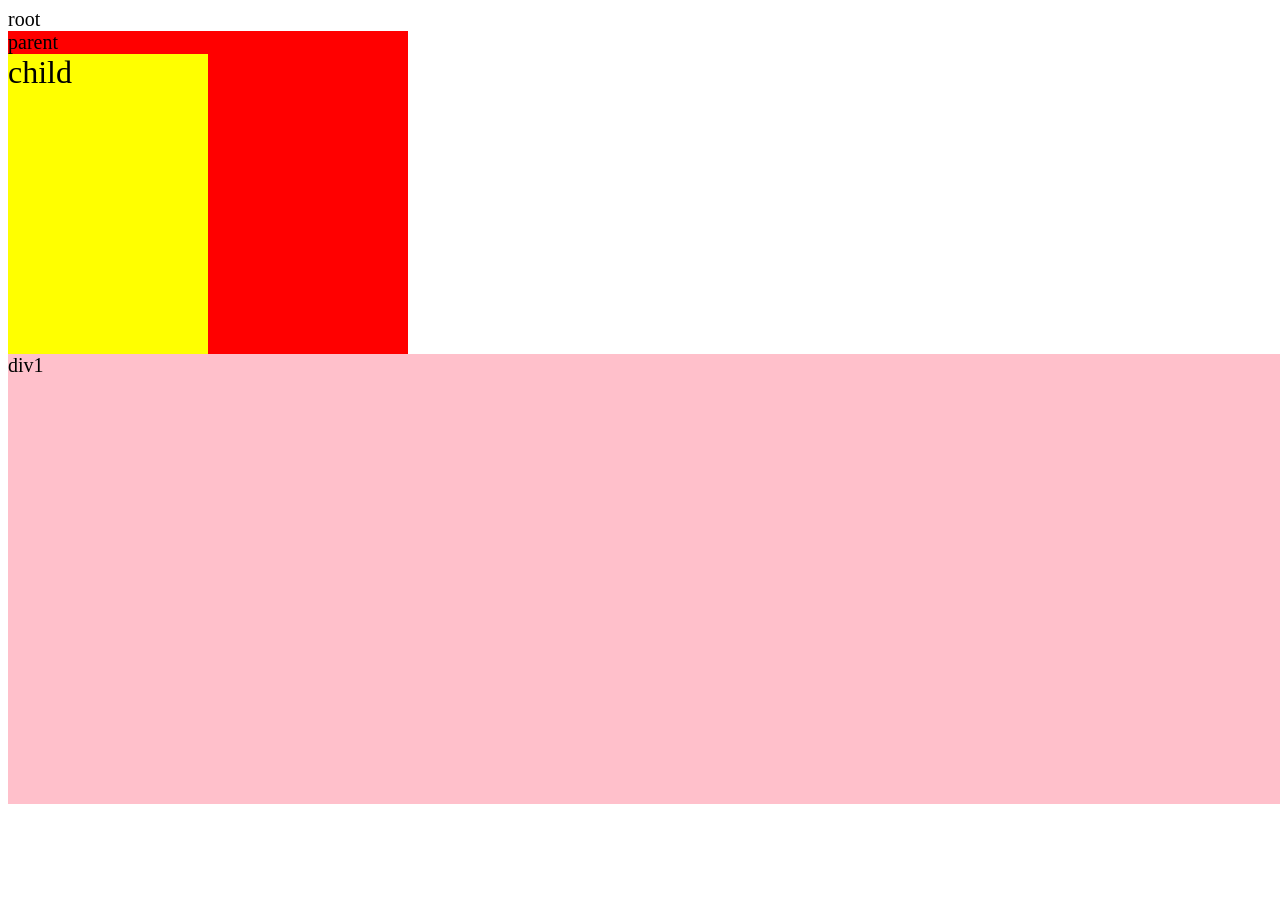
==== css_fsd/index.html @ 879991a6 "Add files via upload" ====
<!DOCTYPE html>
<html lang="en">
    <head>
        <meta charset="UTF-8">
        <meta name="viewport" content="width=device-width, initial-scale=1.0">
        <title>My Website</title>
        <link rel="stylesheet" href="style.css">
    </head>
    <body>
        root
        <div class ="parent" >
            parent
            <div class="child">
                child
            </div>
            <div id ="div1">
                div1

            </div>
        </div>    
     </body>
        
</html>
---- css_fsd/style.css ----
body{
    font-size: 20px;
}
.parent{
    height: 600px;
    width: 400px;
    background-color: red;
    fonr-size: 2rem;
}
.child{
    height: 50%;
    width:50%;
    background-color: yellow;
    font-size: 2rem;
}
#div1{
    height:50vh;
    width:100vw;
    background-color: pink;
}
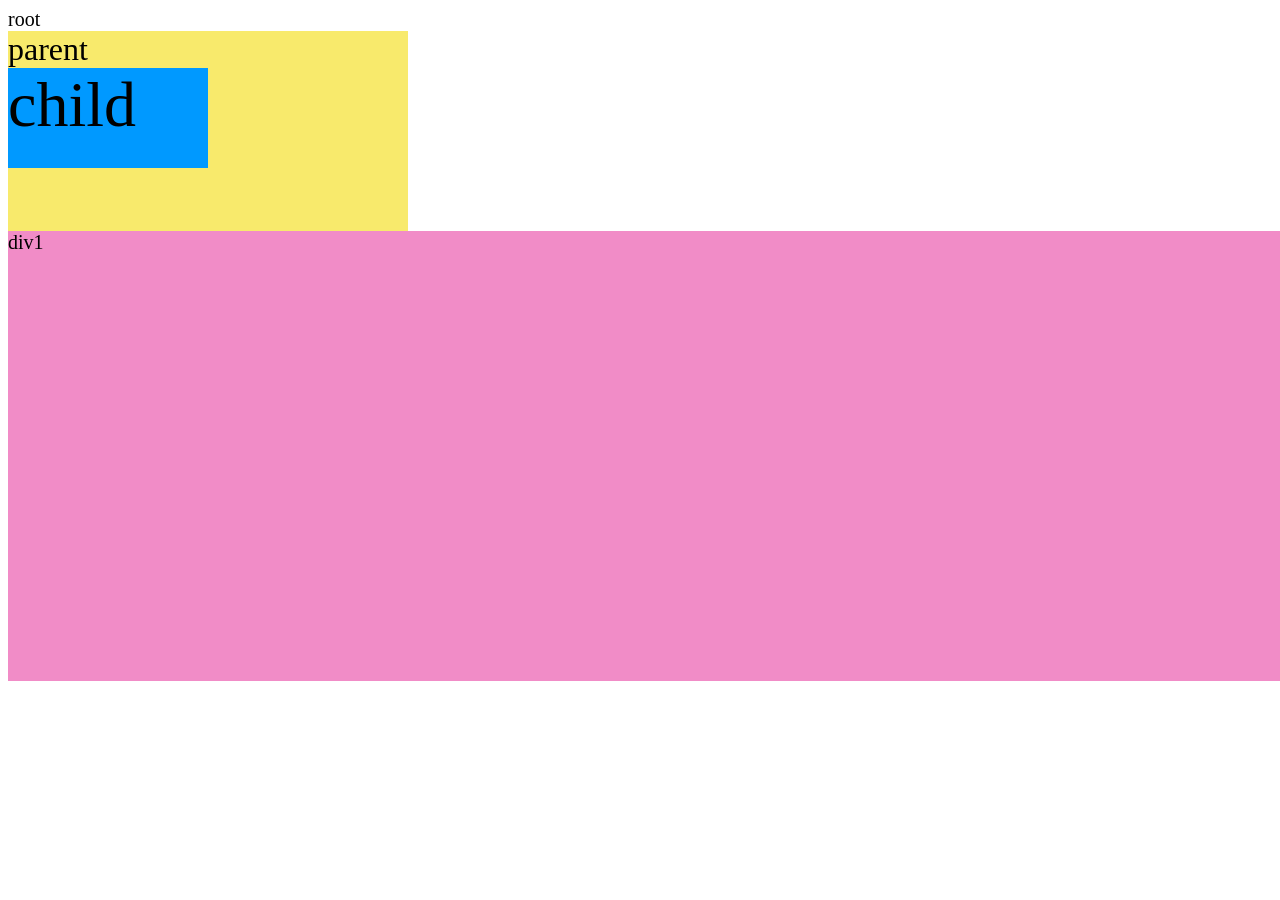
==== commit 83074e3b: "Add files via upload" ====
--- a/css_fsd/index.html
+++ b/css_fsd/index.html
@@ -1,23 +1,22 @@
 <!DOCTYPE html>
 <html lang="en">
-    <head>
-        <meta charset="UTF-8">
-        <meta name="viewport" content="width=device-width, initial-scale=1.0">
-        <title>My Website</title>
-        <link rel="stylesheet" href="style.css">
-    </head>
-    <body>
-        root
-        <div class ="parent" >
-            parent
-            <div class="child">
-                child
-            </div>
-            <div id ="div1">
-                div1
-
-            </div>
-        </div>    
-     </body>
-        
-</html>          +<head>
+    <meta charset="UTF-8">
+    <meta http-equiv="X-UA-Compatible" content="IE=edge">
+    <meta name="viewport" content="width=device-width, initial-scale=1.0">
+    <link rel="stylesheet" href="style.css">
+    <title>Document</title>
+</head>
+<body>
+    root  
+    <div class="parent">
+        parent
+        <div class="child">
+            child
+        </div>
+    </div>
+    <div id="div1">
+          div1
+    </div>
+</body>
+</html>
--- a/css_fsd/style.css
+++ b/css_fsd/style.css
@@ -2,19 +2,20 @@
     font-size: 20px;
 }
 .parent{
-    height: 600px;
+    height: 200px;
     width: 400px;
-    background-color: red;
-    fonr-size: 2rem;
+    background-color: rgb(248, 234, 108);
+    font-size: 2rem;
 }
 .child{
     height: 50%;
-    width:50%;
-    background-color: yellow;
-    font-size: 2rem;
+    width: 50%;
+    background-color: rgb(0, 153, 255);
+    font-size: 2em;
 }
 #div1{
-    height:50vh;
-    width:100vw;
-    background-color: pink;
+    height: 50vh;
+    width: 100vw;
+    background-color: rgb(241, 140, 199);
+    
 }
